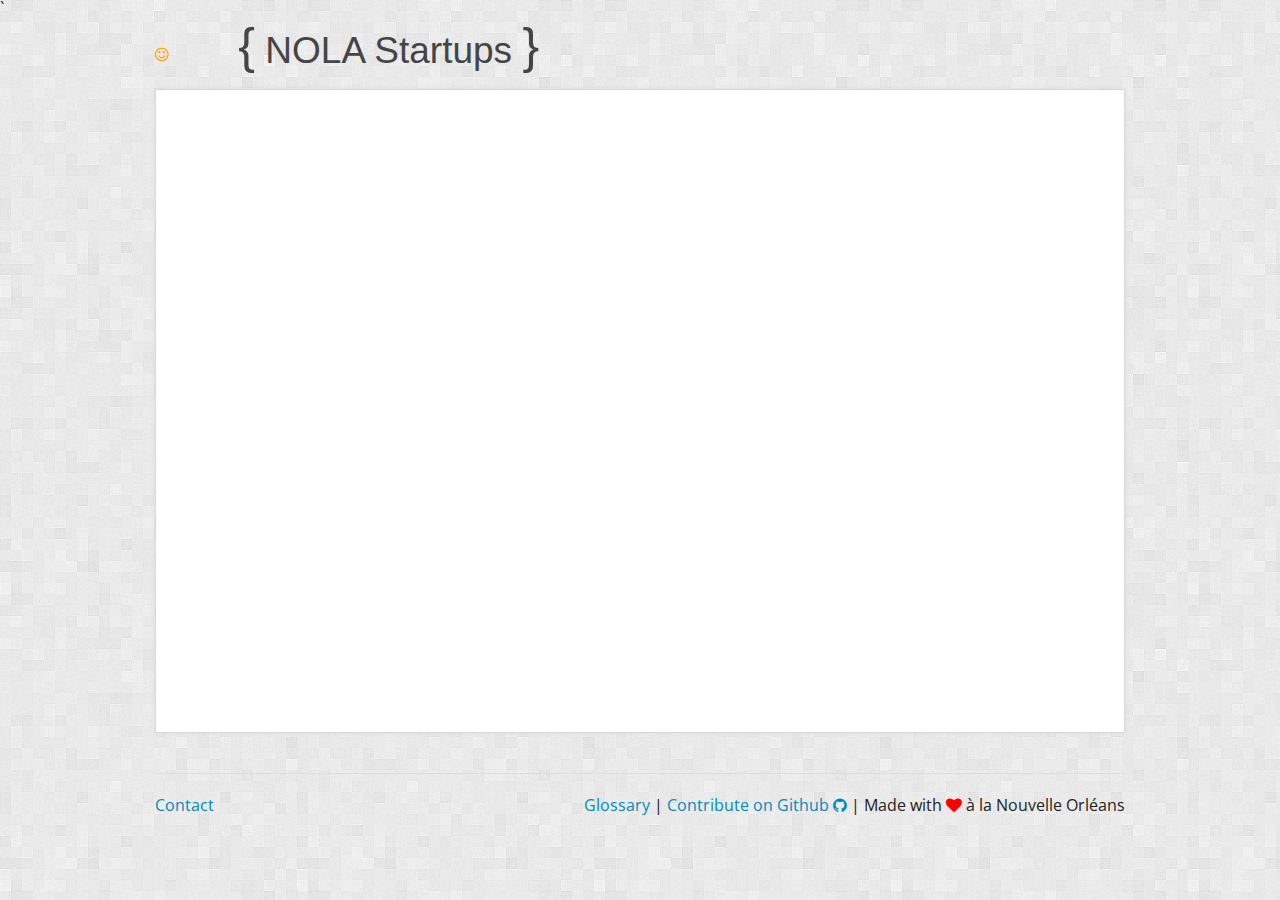
==== calendar.html @ e687348e "Google Analytics code, Added a meetup" ====
<!doctype html>
<html class="no-js" lang="en">
    <head>
        <meta charset="utf-8" />
        <meta name="viewport" content="width=device-width, initial-scale=1.0" />
        <title>NOLA Startups</title>
        <link href='http://fonts.googleapis.com/css?family=Open+Sans:400,800' rel='stylesheet' type='text/css'>`
        <link rel="stylesheet" href="css/foundation.css" />
        <link rel="stylesheet" href="css/custom.css" />
        <script src="js/vendor/modernizr.js"></script>
        <link href="//maxcdn.bootstrapcdn.com/font-awesome/4.1.0/css/font-awesome.min.css" rel="stylesheet">
       

    </head>
    <body>
        <div class="row">
            <div class="top">
                <div class="large-1 columns">
                    <a href="index.html"><i class="fa fa-smile-o"></i></a>
                </div>
                <div class="large-11 columns">
                    <h2 class="title"><span class="bracket">{</span> NOLA Startups <span class="bracket">}</span</h4>
                
                </div>
            </div>
        </div>
        <div class="row">
        	<div class="large-12 columns">
        		<div class="panel">
        		<iframe src="https://www.google.com/calendar/embed?src=74m70po225q7oboih8rseb3bvg%40group.calendar.google.com&ctz=America/Chicago" style="border: 0" width="800" height="600" frameborder="0" scrolling="no"></iframe>
        		</div>
        	</div>	
        </div>



  <!-- Footer -->
         <footer class="row">
            <div class="large-12 columns">
                <hr />
                <div class="row">
                    <div class="large-4 columns">
                        <p><a href="mailto:maxwell.gaudin@gmail.com">Contact</a></p> 
                    </div>
                    <div class="large-8 columns">
                         <p class="right"><a href="wtf.html">Glossary</a> | <a href="https://github.com/maxgaudin/nolastartups">Contribute on Github <i class="fa fa-github"></i></a> | Made with <i class="fa fa-heart"></i> à la Nouvelle Orléans</p>
                    </div>
                </div>
            </div>
        </footer>
        <script src="js/vendor/jquery.js"></script>
        <script src="js/foundation.min.js"></script>
        <script>
            $(document).foundation();
        </script>

         <script>
          (function(i,s,o,g,r,a,m){i['GoogleAnalyticsObject']=r;i[r]=i[r]||function(){
          (i[r].q=i[r].q||[]).push(arguments)},i[r].l=1*new Date();a=s.createElement(o),
          m=s.getElementsByTagName(o)[0];a.async=1;a.src=g;m.parentNode.insertBefore(a,m)
          })(window,document,'script','//www.google-analytics.com/analytics.js','ga');

          ga('create', 'UA-53202105-1', 'auto');
          ga('send', 'pageview');

        </script>
        
    
    </body>
</html>
---- css/custom.css ----
body {
	background: #fff url('../img/bright_squares.png');
	font-family: 'Open Sans', sans-serif;
}

li a {
	padding-right: 5px;
}

.title {
	margin-top: -35px;
	color: #454545;
}

.bracket {
	font-size: 50px;
}

.panel {
	background: #fff;
	box-shadow: 0px 0px 5px #ddd;
}

/* Big smiley in logo spot */

.fa-smile-o {
	font-size: 70px;
	transition: color 0.5s ease;
	color: orange;
	margin-top: -30px;
}

.fa-smile-o:hover {
	color: #000;
}

/* Calendar icon */

.fa-calendar {
	padding-right: 5px;
}

/* Heart in footer */

.fa-heart {
	color: red;
}

/* Div wrapping container at the top of the page */

.top {
	padding: 30px 0;
}

/* Info icons */

.fa-info {
	color: #ccc;
}

/* All unordered lists */

ul, ul li {
  padding: 0;
  margin: 0;
  
}

ul li {
  margin: .5em;
  margin-left: 2.5em;
}

/*
ul li:before {
  content: '\f0c8'; 
  font-family: 'FontAwesome';
  float: left;
  margin-left: -1.5em;
  color: #0074D9;
}
*/
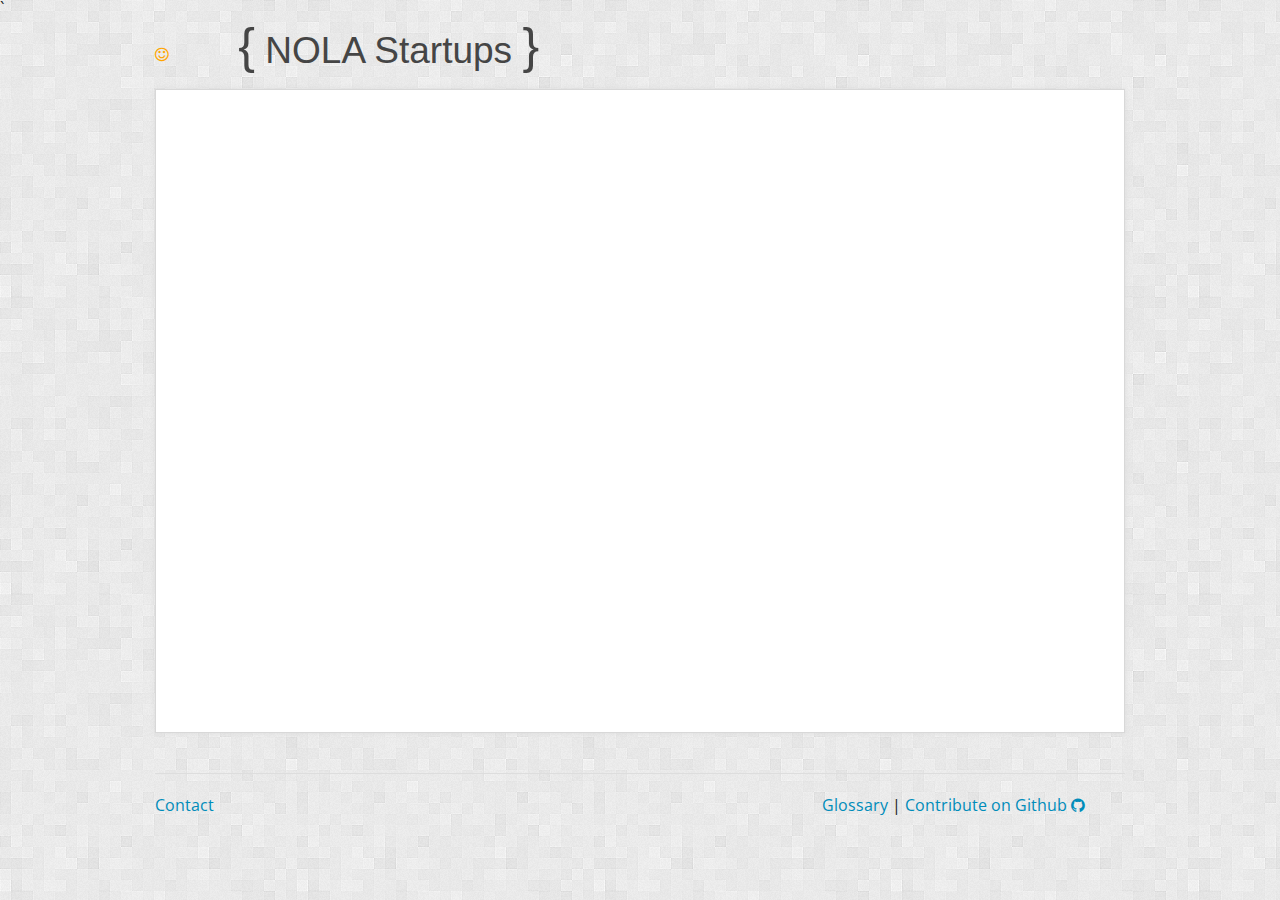
==== commit 12ae5be1: "Added contact form modal" ====
--- a/calendar.html
+++ b/calendar.html
@@ -35,35 +35,50 @@
 
 
   <!-- Footer -->
-         <footer class="row">
+        <footer class="row">
             <div class="large-12 columns">
                 <hr />
                 <div class="row">
+                    <div class="large-8 columns">
+                        <p><a href="#" data-reveal-id="myModal">Contact</a></p>
+                    </div>
                     <div class="large-4 columns">
-                        <p><a href="mailto:maxwell.gaudin@gmail.com">Contact</a></p> 
-                    </div>
-                    <div class="large-8 columns">
-                         <p class="right"><a href="wtf.html">Glossary</a> | <a href="https://github.com/maxgaudin/nolastartups">Contribute on Github <i class="fa fa-github"></i></a> | Made with <i class="fa fa-heart"></i> à la Nouvelle Orléans</p>
+                         <p><a href="wtf.html">Glossary</a> | <a href="https://github.com/maxgaudin/nolastartups">Contribute on Github <i class="fa fa-github"></i></a></p>
                     </div>
                 </div>
             </div>
         </footer>
+
+        <div id="myModal" class="reveal-modal small" data-reveal>
+          <div><div id="wufoo-w11hdlqr01vancf">
+            Fill out my <a href="https://educationnow.wufoo.com/forms/w11hdlqr01vancf">online form</a>.
+            </div>
+            <div id="wuf-adv" style="font-family:inherit;font-size: small;color:#a7a7a7;text-align:center;display:block;">There are tons of <a href="http://www.wufoo.com/features/">Wufoo features</a> to help make your forms awesome.</div>
+            <script type="text/javascript">var w11hdlqr01vancf;(function(d, t) {
+            var s = d.createElement(t), options = {
+            'userName':'educationnow',
+            'formHash':'w11hdlqr01vancf',
+            'autoResize':true,
+            'height':'517',
+            'async':true,
+            'host':'wufoo.com',
+            'header':'show',
+            'ssl':true};
+            s.src = ('https:' == d.location.protocol ? 'https://' : 'http://') + 'wufoo.com/scripts/embed/form.js';
+            s.onload = s.onreadystatechange = function() {
+            var rs = this.readyState; if (rs) if (rs != 'complete') if (rs != 'loaded') return;
+            try { w11hdlqr01vancf = new WufooForm();w11hdlqr01vancf.initialize(options);w11hdlqr01vancf.display(); } catch (e) {}};
+            var scr = d.getElementsByTagName(t)[0], par = scr.parentNode; par.insertBefore(s, scr);
+            })(document, 'script');</script></div>
+          <a class="close-reveal-modal">&#215;</a>
+        </div>
+
+
         <script src="js/vendor/jquery.js"></script>
         <script src="js/foundation.min.js"></script>
         <script>
             $(document).foundation();
         </script>
-
-         <script>
-          (function(i,s,o,g,r,a,m){i['GoogleAnalyticsObject']=r;i[r]=i[r]||function(){
-          (i[r].q=i[r].q||[]).push(arguments)},i[r].l=1*new Date();a=s.createElement(o),
-          m=s.getElementsByTagName(o)[0];a.async=1;a.src=g;m.parentNode.insertBefore(a,m)
-          })(window,document,'script','//www.google-analytics.com/analytics.js','ga');
-
-          ga('create', 'UA-53202105-1', 'auto');
-          ga('send', 'pageview');
-
-        </script>
         
     
     </body>
--- a/css/custom.css
+++ b/css/custom.css
@@ -34,18 +34,6 @@
 	color: #000;
 }
 
-/* Calendar icon */
-
-.fa-calendar {
-	padding-right: 5px;
-}
-
-/* Heart in footer */
-
-.fa-heart {
-	color: red;
-}
-
 /* Div wrapping container at the top of the page */
 
 .top {
@@ -55,7 +43,7 @@
 /* Info icons */
 
 .fa-info {
-	color: #ccc;
+	color: #ddd;
 }
 
 /* All unordered lists */
@@ -63,20 +51,19 @@
 ul, ul li {
   padding: 0;
   margin: 0;
-  
+  list-style: none;
 }
 
 ul li {
-  margin: .5em;
+  margin: 1em;
   margin-left: 2.5em;
 }
 
-/*
 ul li:before {
-  content: '\f0c8'; 
+  content: '\f006'; /* fa-star */
   font-family: 'FontAwesome';
   float: left;
   margin-left: -1.5em;
   color: #0074D9;
 }
-*/+
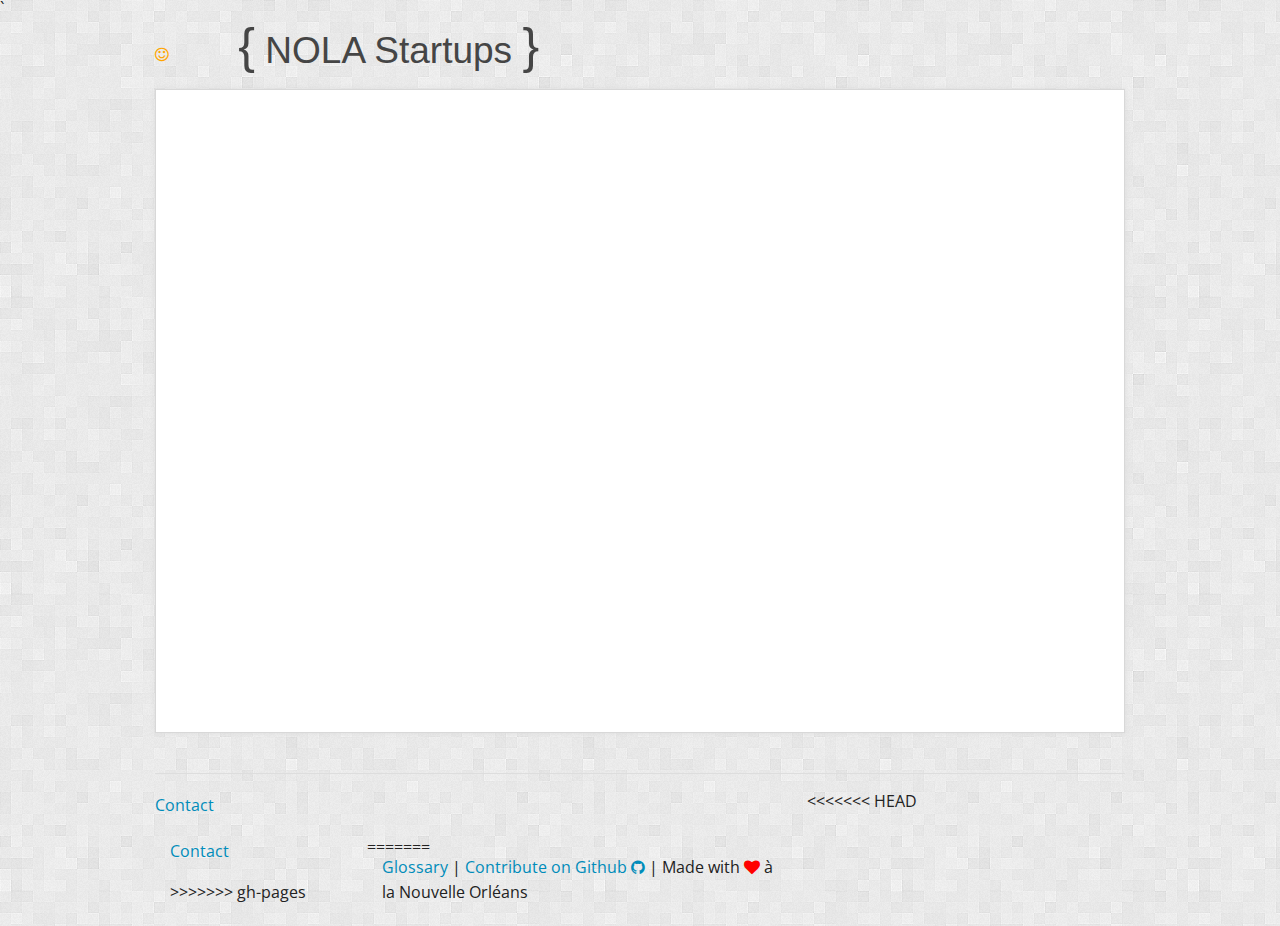
==== commit 0731eef0: "Merge branch 'gh-pages'" ====
--- a/calendar.html
+++ b/calendar.html
@@ -35,15 +35,20 @@
 
 
   <!-- Footer -->
-        <footer class="row">
+         <footer class="row">
             <div class="large-12 columns">
                 <hr />
                 <div class="row">
+<<<<<<< HEAD
                     <div class="large-8 columns">
                         <p><a href="#" data-reveal-id="myModal">Contact</a></p>
+=======
+                    <div class="large-4 columns">
+                        <p><a href="mailto:maxwell.gaudin@gmail.com">Contact</a></p> 
+>>>>>>> gh-pages
                     </div>
-                    <div class="large-4 columns">
-                         <p><a href="wtf.html">Glossary</a> | <a href="https://github.com/maxgaudin/nolastartups">Contribute on Github <i class="fa fa-github"></i></a></p>
+                    <div class="large-8 columns">
+                         <p class="right"><a href="wtf.html">Glossary</a> | <a href="https://github.com/maxgaudin/nolastartups">Contribute on Github <i class="fa fa-github"></i></a> | Made with <i class="fa fa-heart"></i> à la Nouvelle Orléans</p>
                     </div>
                 </div>
             </div>
@@ -79,6 +84,17 @@
         <script>
             $(document).foundation();
         </script>
+
+         <script>
+          (function(i,s,o,g,r,a,m){i['GoogleAnalyticsObject']=r;i[r]=i[r]||function(){
+          (i[r].q=i[r].q||[]).push(arguments)},i[r].l=1*new Date();a=s.createElement(o),
+          m=s.getElementsByTagName(o)[0];a.async=1;a.src=g;m.parentNode.insertBefore(a,m)
+          })(window,document,'script','//www.google-analytics.com/analytics.js','ga');
+
+          ga('create', 'UA-53202105-1', 'auto');
+          ga('send', 'pageview');
+
+        </script>
         
     
     </body>
--- a/css/custom.css
+++ b/css/custom.css
@@ -34,6 +34,18 @@
 	color: #000;
 }
 
+/* Calendar icon */
+
+.fa-calendar {
+	padding-right: 5px;
+}
+
+/* Heart in footer */
+
+.fa-heart {
+	color: red;
+}
+
 /* Div wrapping container at the top of the page */
 
 .top {
@@ -43,7 +55,7 @@
 /* Info icons */
 
 .fa-info {
-	color: #ddd;
+	color: #ccc;
 }
 
 /* All unordered lists */
@@ -51,19 +63,24 @@
 ul, ul li {
   padding: 0;
   margin: 0;
-  list-style: none;
+  
 }
 
 ul li {
-  margin: 1em;
+  margin: .5em;
   margin-left: 2.5em;
 }
 
+/*
 ul li:before {
-  content: '\f006'; /* fa-star */
+  content: '\f0c8'; 
   font-family: 'FontAwesome';
   float: left;
   margin-left: -1.5em;
   color: #0074D9;
 }
+<<<<<<< HEAD
 
+=======
+*/
+>>>>>>> gh-pages
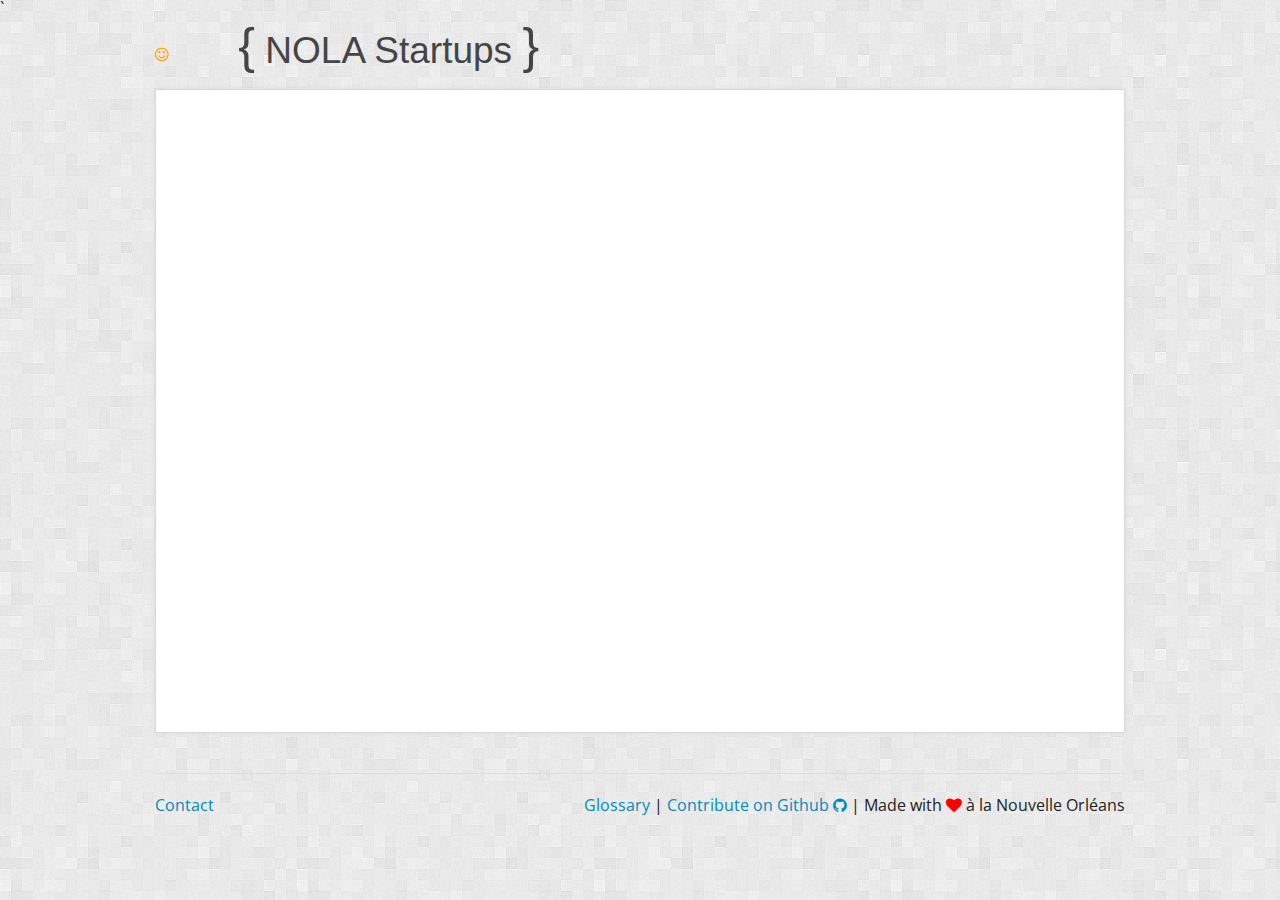
==== commit fd847d90: "Fixes" ====
--- a/calendar.html
+++ b/calendar.html
@@ -39,13 +39,9 @@
             <div class="large-12 columns">
                 <hr />
                 <div class="row">
-<<<<<<< HEAD
-                    <div class="large-8 columns">
+
+                    <div class="large-4 columns">
                         <p><a href="#" data-reveal-id="myModal">Contact</a></p>
-=======
-                    <div class="large-4 columns">
-                        <p><a href="mailto:maxwell.gaudin@gmail.com">Contact</a></p> 
->>>>>>> gh-pages
                     </div>
                     <div class="large-8 columns">
                          <p class="right"><a href="wtf.html">Glossary</a> | <a href="https://github.com/maxgaudin/nolastartups">Contribute on Github <i class="fa fa-github"></i></a> | Made with <i class="fa fa-heart"></i> à la Nouvelle Orléans</p>
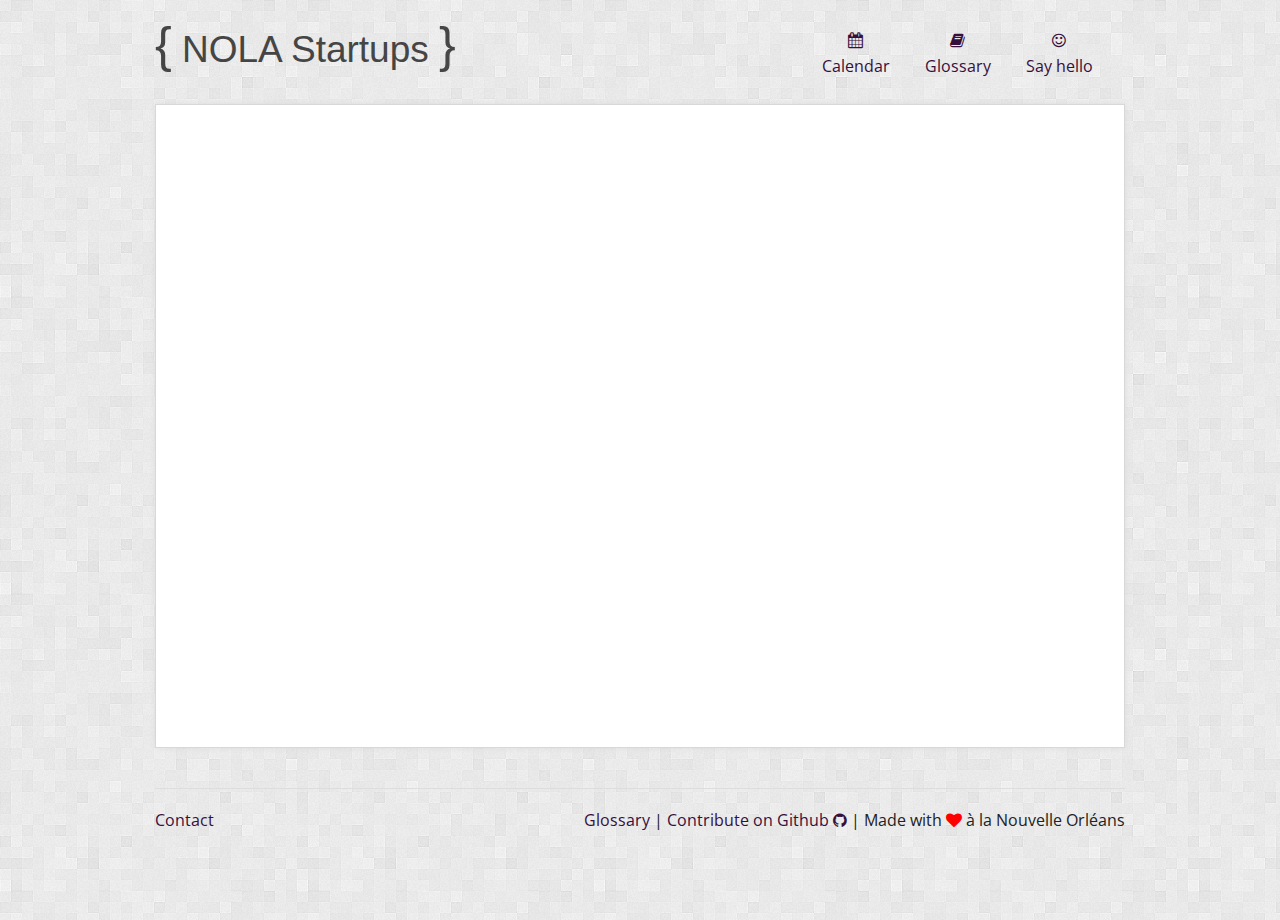
==== commit 1f887385: "Added favicon, updated glossary, styled panels, added main menu, removed tooltips" ====
--- a/calendar.html
+++ b/calendar.html
@@ -3,26 +3,33 @@
     <head>
         <meta charset="utf-8" />
         <meta name="viewport" content="width=device-width, initial-scale=1.0" />
-        <title>NOLA Startups</title>
-        <link href='http://fonts.googleapis.com/css?family=Open+Sans:400,800' rel='stylesheet' type='text/css'>`
+        <title>New Orleans Startups | Calendar</title>
+        <link href='http://fonts.googleapis.com/css?family=Open+Sans:400,800' rel='stylesheet' type='text/css'>
         <link rel="stylesheet" href="css/foundation.css" />
         <link rel="stylesheet" href="css/custom.css" />
         <script src="js/vendor/modernizr.js"></script>
         <link href="//maxcdn.bootstrapcdn.com/font-awesome/4.1.0/css/font-awesome.min.css" rel="stylesheet">
+        <link rel="shortcut icon" type="image/png" href="img/favicon.png"/>
+        
        
 
     </head>
     <body>
-        <div class="row">
-            <div class="top">
-                <div class="large-1 columns">
-                    <a href="index.html"><i class="fa fa-smile-o"></i></a>
-                </div>
-                <div class="large-11 columns">
-                    <h2 class="title"><span class="bracket">{</span> NOLA Startups <span class="bracket">}</span</h4>
-                
-                </div>
-            </div>
+        
+      <div class="row top">
+            <div class="large-8 columns">
+                <a href="index.html"><h2 class="title"><span class="bracket">{</span> NOLA Startups <span class="bracket">}</span></h2></a>
+            </div>  
+            
+            <div class="large-4 columns">
+                <ul class="main-menu inline-list text-center">
+                    <li><a href="calendar.html"><i class="fa fa-calendar"></i><br>Calendar</a></li>
+                    <li><a href="wtf.html"><i class="fa fa-book"></i><br>Glossary</a></li>
+                    <li><a href="#" data-reveal-id="myModal"><i class="fa fa-smile-o"></i><br>Say hello</a></li>
+                </ul>       
+            </div>        
+
+                    
         </div>
         <div class="row">
         	<div class="large-12 columns">
--- a/css/custom.css
+++ b/css/custom.css
@@ -1,15 +1,25 @@
 body {
 	background: #fff url('../img/bright_squares.png');
 	font-family: 'Open Sans', sans-serif;
+}
+
+a {
+	color: #370F3C;
 }
 
 li a {
 	padding-right: 5px;
 }
 
+/* Header */
+
+.top {
+	margin-top: 20px;
+}
+
 .title {
-	margin-top: -35px;
 	color: #454545;
+	margin-top: -10px;
 }
 
 .bracket {
@@ -21,35 +31,41 @@
 	box-shadow: 0px 0px 5px #ddd;
 }
 
-/* Big smiley in logo spot */
-
-.fa-smile-o {
-	font-size: 70px;
-	transition: color 0.5s ease;
-	color: orange;
-	margin-top: -30px;
+.panel ul {
+	margin-top: 20px;
 }
 
-.fa-smile-o:hover {
-	color: #000;
+/* Custom panel colors */
+
+
+.one {
+	border-top: 2px solid #00A0B0;
 }
 
-/* Calendar icon */
+.two {
+	border-top: 2px solid #6A4A3C;
+}
 
-.fa-calendar {
-	padding-right: 5px;
+.three {
+	border-top: 2px solid #CC333F;
+}
+
+.four {
+	border-top: 2px solid #EB6841;
+}
+
+.five {
+	border-top: 2px solid #EDC951;
+}
+
+.six {
+	border-top: 2px solid #79BD9A;
 }
 
 /* Heart in footer */
 
 .fa-heart {
 	color: red;
-}
-
-/* Div wrapping container at the top of the page */
-
-.top {
-	padding: 30px 0;
 }
 
 /* Info icons */
@@ -70,17 +86,3 @@
   margin: .5em;
   margin-left: 2.5em;
 }
-
-/*
-ul li:before {
-  content: '\f0c8'; 
-  font-family: 'FontAwesome';
-  float: left;
-  margin-left: -1.5em;
-  color: #0074D9;
-}
-<<<<<<< HEAD
-
-=======
-*/
->>>>>>> gh-pages
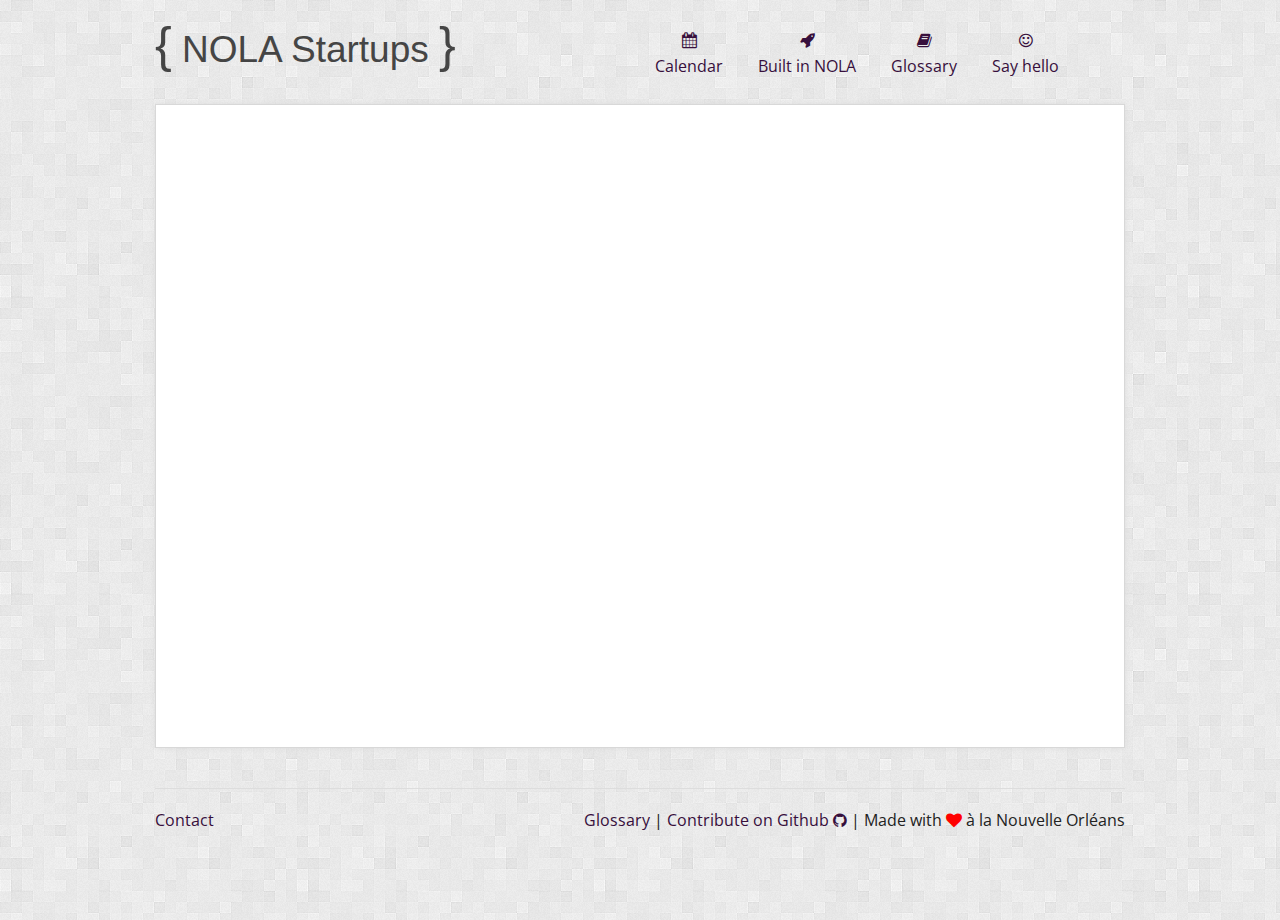
==== commit 38a77b5f: "Added built in nola menu link" ====
--- a/calendar.html
+++ b/calendar.html
@@ -17,13 +17,14 @@
     <body>
         
       <div class="row top">
-            <div class="large-8 columns">
+            <div class="large-6 columns">
                 <a href="index.html"><h2 class="title"><span class="bracket">{</span> NOLA Startups <span class="bracket">}</span></h2></a>
             </div>  
             
-            <div class="large-4 columns">
+            <div class="large-6 columns">
                 <ul class="main-menu inline-list text-center">
                     <li><a href="calendar.html"><i class="fa fa-calendar"></i><br>Calendar</a></li>
+                    <li><a href="http://builtin.nolastartups.com"><i class="fa fa-rocket"></i><br>Built in NOLA</a></li>
                     <li><a href="wtf.html"><i class="fa fa-book"></i><br>Glossary</a></li>
                     <li><a href="#" data-reveal-id="myModal"><i class="fa fa-smile-o"></i><br>Say hello</a></li>
                 </ul>       
--- a/css/custom.css
+++ b/css/custom.css
@@ -16,6 +16,7 @@
 .top {
 	margin-top: 20px;
 }
+
 
 .title {
 	color: #454545;
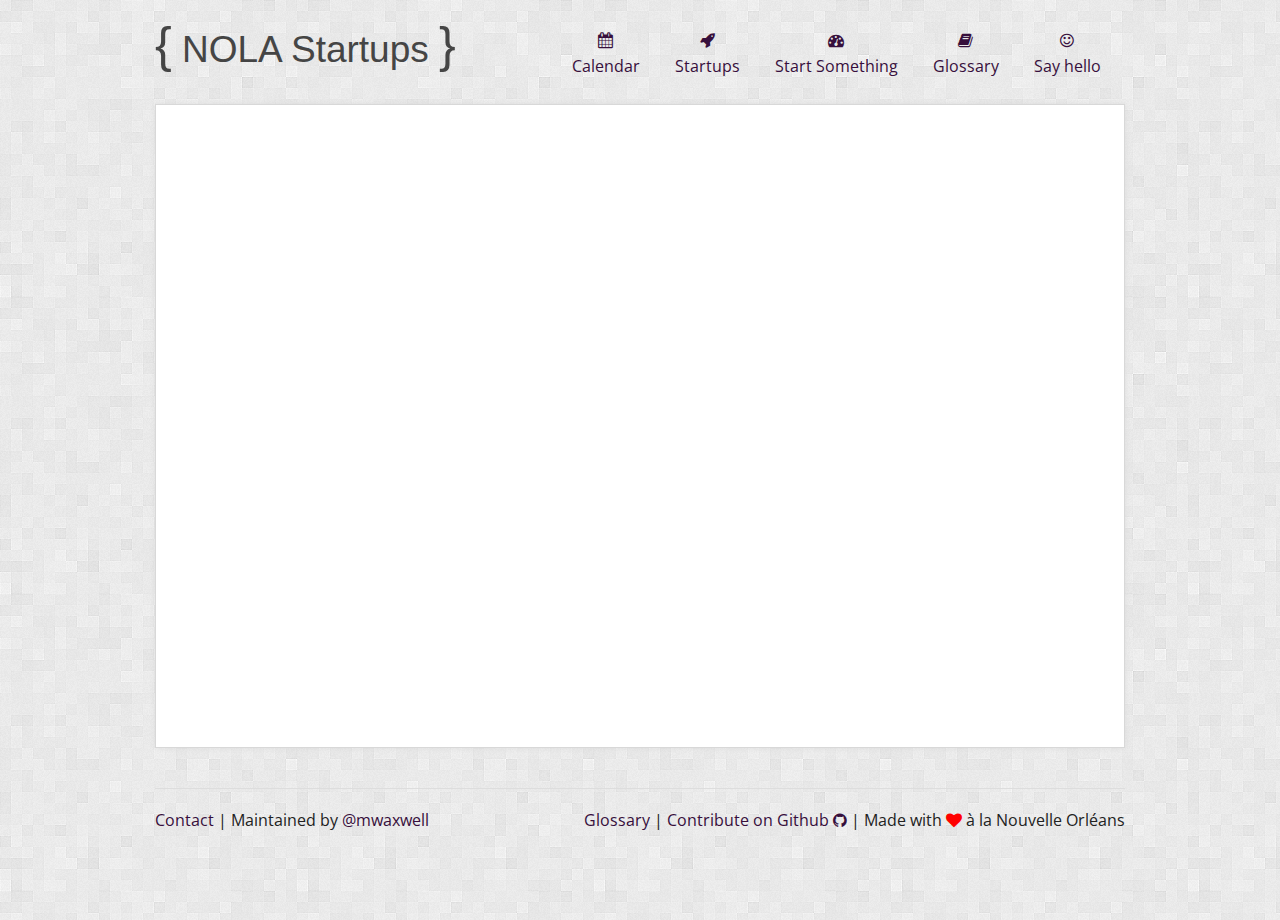
==== commit 583a0ff1: "Added starting a business page" ====
--- a/calendar.html
+++ b/calendar.html
@@ -17,15 +17,16 @@
     <body>
         
       <div class="row top">
-            <div class="large-6 columns">
+            <div class="large-5 columns">
                 <a href="index.html"><h2 class="title"><span class="bracket">{</span> NOLA Startups <span class="bracket">}</span></h2></a>
             </div>  
             
-            <div class="large-6 columns">
+            <div class="large-7 columns">
                 <ul class="main-menu inline-list text-center">
-                    <li><a href="calendar.html"><i class="fa fa-calendar"></i><br>Calendar</a></li>
-                    <li><a href="http://builtin.nolastartups.com"><i class="fa fa-rocket"></i><br>Built in NOLA</a></li>
-                    <li><a href="wtf.html"><i class="fa fa-book"></i><br>Glossary</a></li>
+                    <li><a href="calendar"><i class="fa fa-calendar"></i><br>Calendar</a></li>
+                    <li><a href="http://builtin.nolastartups.com"><i class="fa fa-rocket"></i><br>Startups</a></li>
+                    <li><a href="start-a-business"><i class="fa fa-tachometer"></i><br>Start Something</a></li>
+                    <li><a href="wtf"><i class="fa fa-book"></i><br>Glossary</a></li>
                     <li><a href="#" data-reveal-id="myModal"><i class="fa fa-smile-o"></i><br>Say hello</a></li>
                 </ul>       
             </div>        
@@ -49,7 +50,7 @@
                 <div class="row">
 
                     <div class="large-4 columns">
-                        <p><a href="#" data-reveal-id="myModal">Contact</a></p>
+                        <p><a href="#" data-reveal-id="myModal">Contact</a> | Maintained by <a href="https://twitter.com/mwaxwell">@mwaxwell</a></p>
                     </div>
                     <div class="large-8 columns">
                          <p class="right"><a href="wtf.html">Glossary</a> | <a href="https://github.com/maxgaudin/nolastartups">Contribute on Github <i class="fa fa-github"></i></a> | Made with <i class="fa fa-heart"></i> à la Nouvelle Orléans</p>
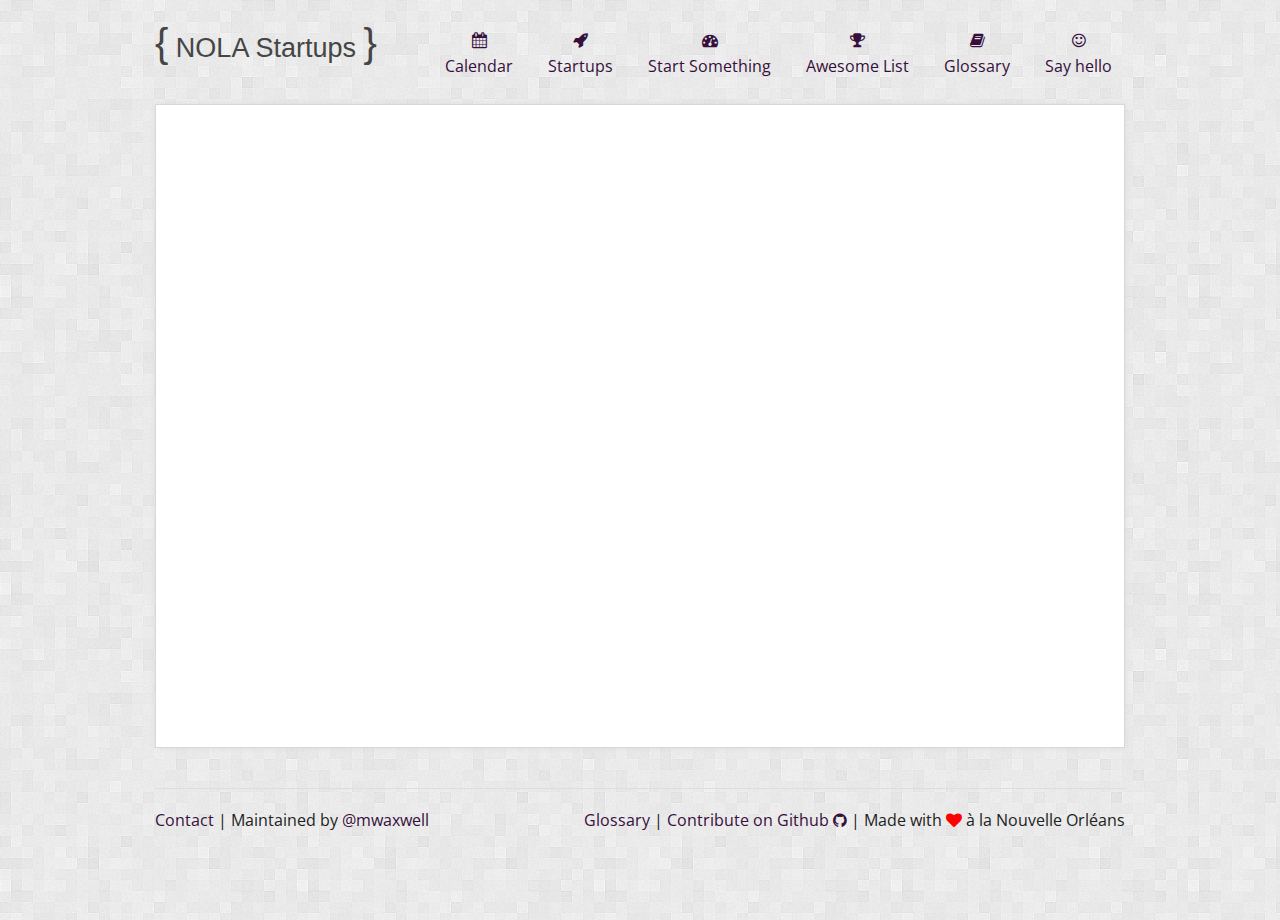
==== commit 5021f2fb: "Added awesome list page" ====
--- a/calendar.html
+++ b/calendar.html
@@ -17,19 +17,23 @@
     <body>
         
       <div class="row top">
-            <div class="large-5 columns">
-                <a href="index.html"><h2 class="title"><span class="bracket">{</span> NOLA Startups <span class="bracket">}</span></h2></a>
-            </div>  
+            <div class="large-12 columns">
+                <a href="index.html" class="left"><h3 class="title"><span class="bracket">{</span> NOLA Startups <span class="bracket">}</span></h3></a>
+             
             
-            <div class="large-7 columns">
-                <ul class="main-menu inline-list text-center">
+            
+                <ul class="main-menu inline-list text-center right">
                     <li><a href="calendar"><i class="fa fa-calendar"></i><br>Calendar</a></li>
                     <li><a href="http://builtin.nolastartups.com"><i class="fa fa-rocket"></i><br>Startups</a></li>
                     <li><a href="start-a-business"><i class="fa fa-tachometer"></i><br>Start Something</a></li>
+                    <li><a href="awesome-list"><i class="fa fa-trophy"></i><br>Awesome List</a></li>
                     <li><a href="wtf"><i class="fa fa-book"></i><br>Glossary</a></li>
                     <li><a href="#" data-reveal-id="myModal"><i class="fa fa-smile-o"></i><br>Say hello</a></li>
                 </ul>       
             </div>        
+
+                    
+      </div>  
 
                     
         </div>
--- a/css/custom.css
+++ b/css/custom.css
@@ -20,11 +20,11 @@
 
 .title {
 	color: #454545;
-	margin-top: -10px;
+	margin-top: -5px;
 }
 
 .bracket {
-	font-size: 50px;
+	font-size: 40px;
 }
 
 .panel {
